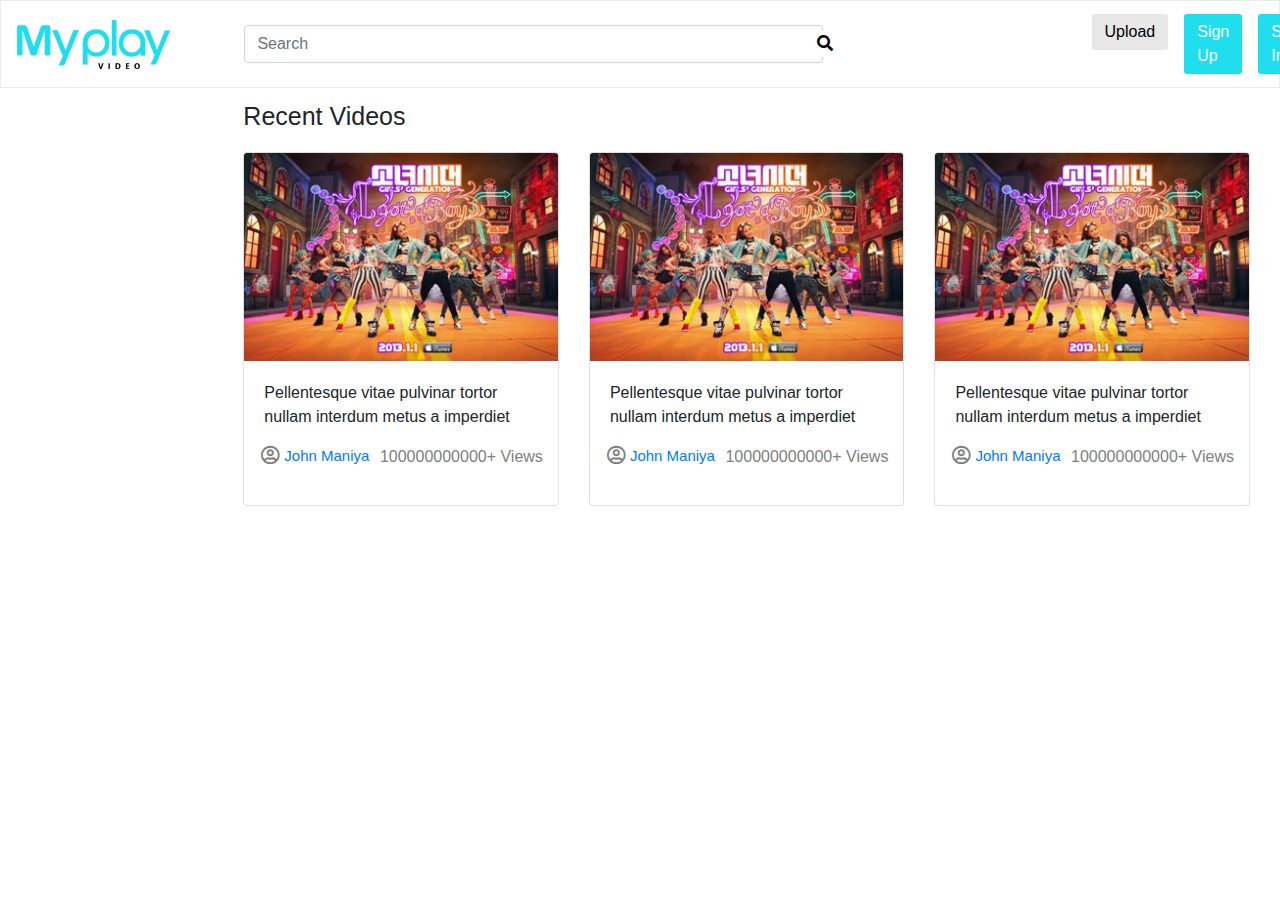
==== index.html @ 96ca70aa "add" ====
<!DOCTYPE html>
<html lang="en">
<head>
    <meta charset="UTF-8">
    <meta http-equiv="X-UA-Compatible" content="IE=edge">
    <meta name="viewport" content="width=device-width, initial-scale=1.0">
    <!-- Latest compiled and minified CSS -->
<link rel="stylesheet" href="https://maxcdn.bootstrapcdn.com/bootstrap/4.5.2/css/bootstrap.min.css">

<link href="https://cdnjs.cloudflare.com/ajax/libs/font-awesome/5.13.0/css/all.min.css" rel="stylesheet">

<!-- jQuery library -->
<script src="https://ajax.googleapis.com/ajax/libs/jquery/3.5.1/jquery.min.js"></script>

<!-- Popper JS -->
<script src="https://cdnjs.cloudflare.com/ajax/libs/popper.js/1.16.0/umd/popper.min.js"></script>

<!-- Latest compiled JavaScript -->
<script src="https://maxcdn.bootstrapcdn.com/bootstrap/4.5.2/js/bootstrap.min.js"></script>

<link rel="stylesheet" href="style.css">




    <title>My Play a Entertainment Category </title>
</head>
<body>
    <div class="">
        <nav class="navbar navbar-expand-lg navbar-light " style="border:.5px solid rgb(235, 235, 235)">
            <a class="navbar-brand" href="#">
                <img src="images/logo.png">
            </a>
            <button class="navbar-toggler" type="button" data-toggle="collapse" data-target="#navbarSupportedContent" aria-controls="navbarSupportedContent" aria-expanded="false" aria-label="Toggle navigation">
              <span class="navbar-toggler-icon"></span>
            </button>
          
            <div class="collapse navbar-collapse" id="navbarSupportedContent">

              <form class="form-inline my-2 col-md-10 my-lg-0">
                <input class="form-control col-md-8 search-input" type="search" placeholder="Search" aria-label="Search">
                <button class="search" type="submit"><i class="fas fa-search"></i></button>
              </form>
              <ul class="navbar-nav ml-auto">
                <li class="nav-btn-s" class="nav-item active">
                  <a class="nav-link nav-link-1 nav-link-a" href="#">Upload <span class="sr-only">(current)</span></a>
                </li>
                <li class="nav-btn-s" class="nav-item">
                  <a class="nav-link-a nav-link" href="#">Sign Up</a>
                </li>
                <li class="nav-btn-s"  class="nav-item">
                    <a class="nav-link-a nav-link" href="#">Sign In</a>
                  </li>
              </ul>
            </div>
          </nav>
          <div class="col-md-12">
              <div class="row">
                <div class="col-md-2">
                    <div style="width:100%"></div>
                </div>
                <div class="col-md-10"style="padding-top:10px">
                    <div class="col-md-12">
                        <p style="font-size: 25px;font-weight:500 ;">Recent Videos</p>
                        <div class="row">
                            <div class="col-md-4">
                                <div class="card "  >
                                    <img class="card-img-top" src="images/t1.jpg" alt="Card image cap">
                                    <div class="card-body">
                                      <p class="card-text">Pellentesque vitae pulvinar tortor nullam interdum metus a imperdiet</p>
                                      <div class="row">
                                        <i style="font-size:19px; color:gray; text-align: center;margin-left: 12px;" class="far fa-user-circle"></i>
                                        <a href="#" style="font-size:15px; text-align: center;margin-left: 5px;">John Maniya</a>
                                        <p class="ml-auto" style="margin-right: 10px;color:gray">100000000000+ Views</p>
                                    </div>
                                    </div>
                                  </div>
                            </div>
                            <div class="col-md-4">
                                <div class="card "  >
                                    <img class="card-img-top" src="images/t1.jpg" alt="Card image cap">
                                    <div class="card-body">
                                      <p class="card-text">Pellentesque vitae pulvinar tortor nullam interdum metus a imperdiet</p>
                                      <div class="row">
                                        <i style="font-size:19px ; color:gray; text-align: center;margin-left: 12px;" class="far fa-user-circle"></i>
                                        <a href="#" style="font-size:15px; text-align: center;margin-left: 5px;">John Maniya</a>
                                        <p class="ml-auto" style="margin-right: 10px;color:gray">100000000000+ Views</p>
                                    </div>
                                    </div>
                                  </div>
                            </div>
                            <div class="col-md-4">
                                <div class="card "  >
                                    <img class="card-img-top" src="images/t1.jpg" alt="Card image cap">
                                    <div class="card-body">
                                      <p class="card-text">Pellentesque vitae pulvinar tortor nullam interdum metus a imperdiet</p>
                                      <div class="row">
                                        <i style="font-size:19px ; color:gray; text-align: center;margin-left: 12px;" class="far fa-user-circle"></i>
                                        <a href="#" style="font-size:15px; text-align: center;margin-left: 5px;">John Maniya</a>
                                        <p class="ml-auto" style="margin-right: 10px;color:gray">100000000000+ Views</p>
                                    </div>
                                    </div>
                                  </div>
                            </div>
                        </div>
                    </div>
                </div>
              </div>

          </div>
    </div>
</body>
</html>
---- style.css ----
.nav-btn-s{
   
    padding:5px 8px;
}

.nav-link-a{
    background:#21DEEF;
    padding:6px 13px !important;
    border-radius: 3px;
    color:white !important;
    transition:.4s;
}

.nav-link-a:hover{
    background:rgb(231, 231, 231);
    color: #000 !important;

}
.nav-link-1{
    background:rgb(231, 231, 231);
    border-radius: 3px;
    color: #000 !important;
}
.search-input{
    position: relative;
    margin-left: 5%;
}

.search{
    position: absolute;
    text-align: right;
    border: none !important;
    background-color: white !important;
    margin-left: 68%;
}
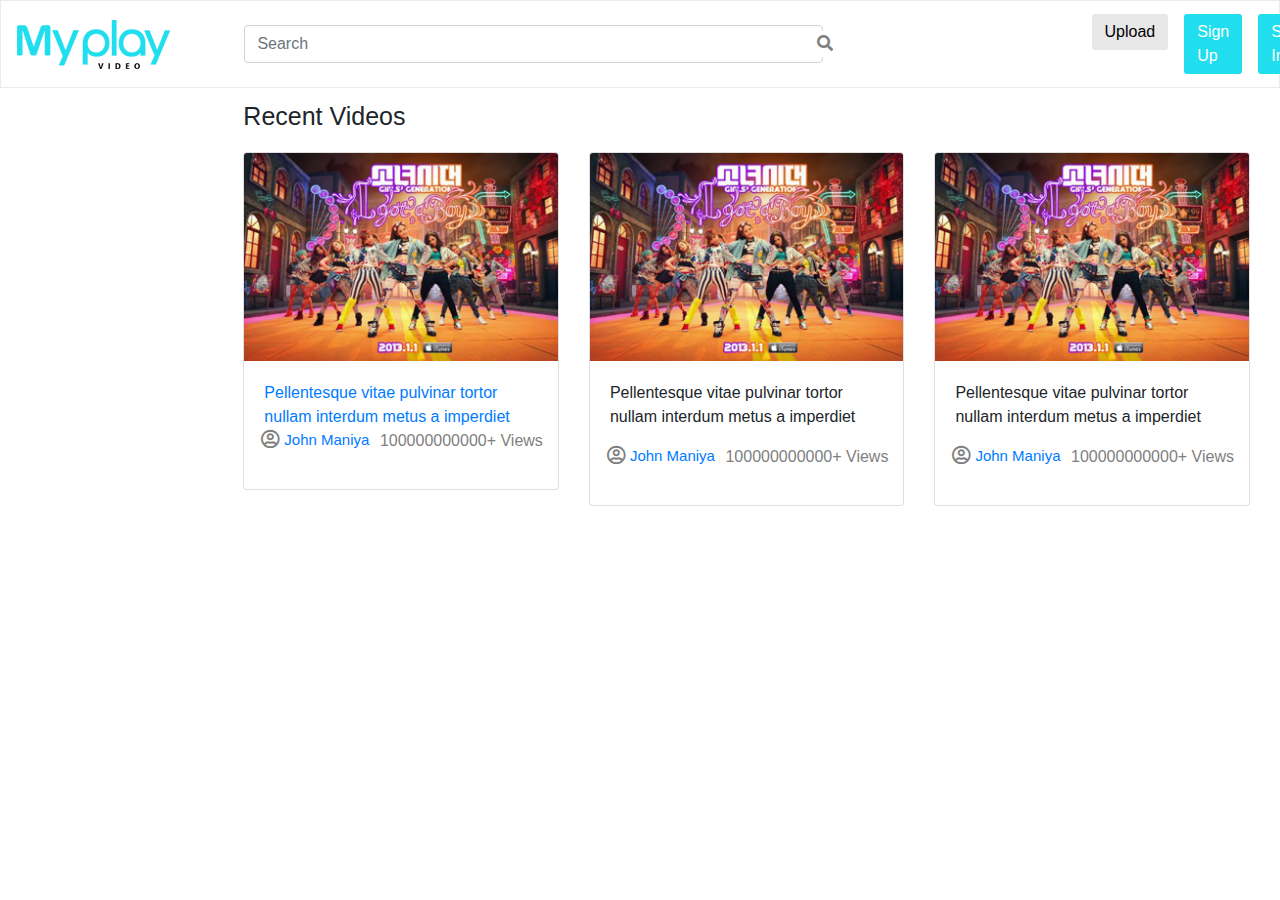
==== commit d024c1e4: "changes" ====
--- a/index.html
+++ b/index.html
@@ -20,10 +20,8 @@
 
 <link rel="stylesheet" href="style.css">
 
-
-
-
     <title>My Play a Entertainment Category </title>
+    
 </head>
 <body>
     <div class="">
@@ -43,7 +41,7 @@
               </form>
               <ul class="navbar-nav ml-auto">
                 <li class="nav-btn-s" class="nav-item active">
-                  <a class="nav-link nav-link-1 nav-link-a" href="#">Upload <span class="sr-only">(current)</span></a>
+                  <a class="nav-link nav-link-1 nav-link-a" href="single.html">Upload <span class="sr-only">(current)</span></a>
                 </li>
                 <li class="nav-btn-s" class="nav-item">
                   <a class="nav-link-a nav-link" href="#">Sign Up</a>
@@ -64,6 +62,7 @@
                         <p style="font-size: 25px;font-weight:500 ;">Recent Videos</p>
                         <div class="row">
                             <div class="col-md-4">
+                              <a href="./single.html">
                                 <div class="card "  >
                                     <img class="card-img-top" src="images/t1.jpg" alt="Card image cap">
                                     <div class="card-body">
@@ -75,6 +74,7 @@
                                     </div>
                                     </div>
                                   </div>
+                                </a>
                             </div>
                             <div class="col-md-4">
                                 <div class="card "  >
@@ -108,6 +108,7 @@
               </div>
 
           </div>
+         
     </div>
 </body>
 </html>--- a/style.css
+++ b/style.css
@@ -32,4 +32,5 @@
     border: none !important;
     background-color: white !important;
     margin-left: 68%;
+    color: gray;
 }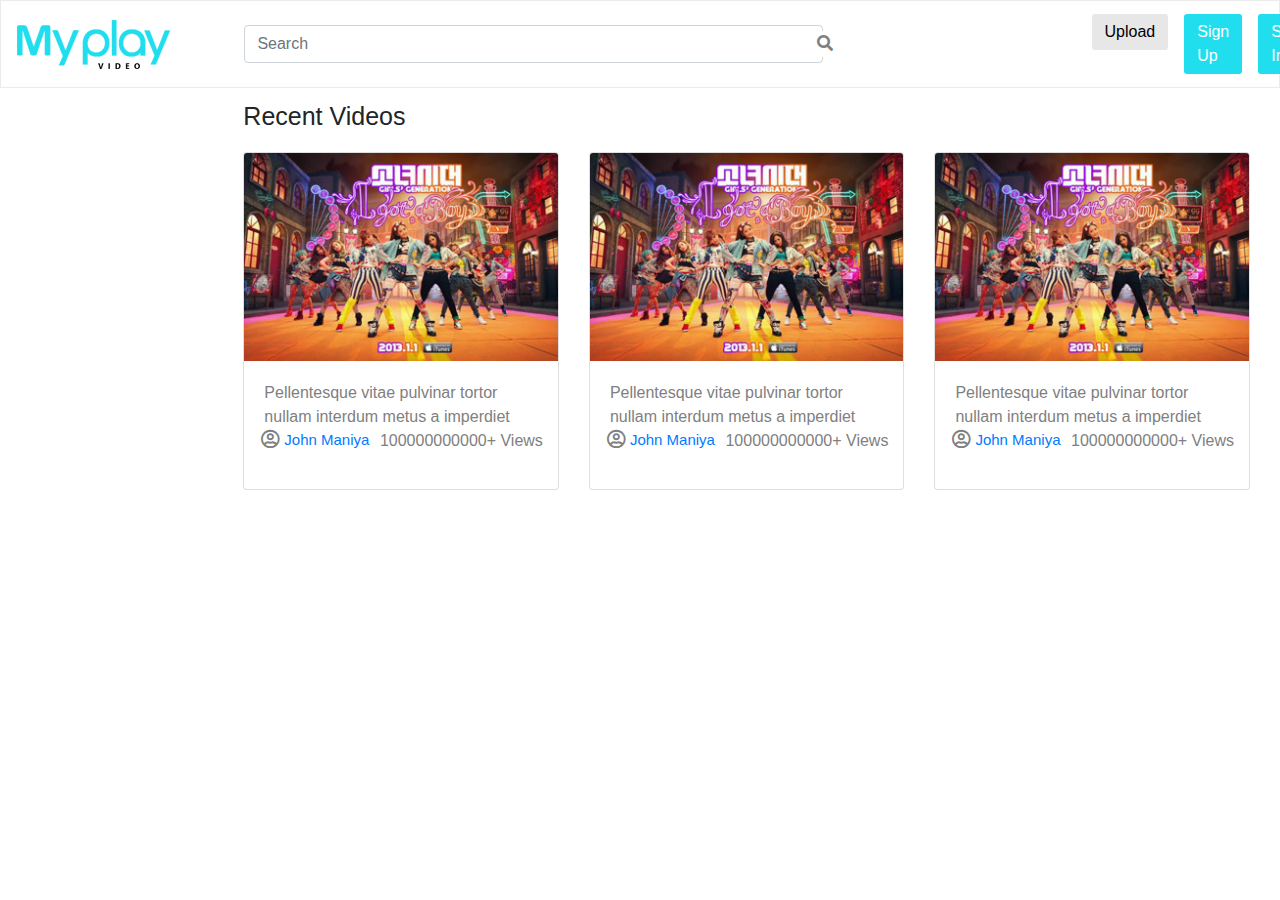
==== commit 46bda24b: "add" ====
--- a/index.html
+++ b/index.html
@@ -62,7 +62,7 @@
                         <p style="font-size: 25px;font-weight:500 ;">Recent Videos</p>
                         <div class="row">
                             <div class="col-md-4">
-                              <a href="./single.html">
+                              <a style="color: gray;" href="./single.html">
                                 <div class="card "  >
                                     <img class="card-img-top" src="images/t1.jpg" alt="Card image cap">
                                     <div class="card-body">
@@ -77,30 +77,34 @@
                                 </a>
                             </div>
                             <div class="col-md-4">
+                              <a style="color: gray;" href="./single.html">
                                 <div class="card "  >
                                     <img class="card-img-top" src="images/t1.jpg" alt="Card image cap">
                                     <div class="card-body">
                                       <p class="card-text">Pellentesque vitae pulvinar tortor nullam interdum metus a imperdiet</p>
                                       <div class="row">
-                                        <i style="font-size:19px ; color:gray; text-align: center;margin-left: 12px;" class="far fa-user-circle"></i>
+                                        <i style="font-size:19px; color:gray; text-align: center;margin-left: 12px;" class="far fa-user-circle"></i>
                                         <a href="#" style="font-size:15px; text-align: center;margin-left: 5px;">John Maniya</a>
                                         <p class="ml-auto" style="margin-right: 10px;color:gray">100000000000+ Views</p>
                                     </div>
                                     </div>
                                   </div>
+                                </a>
                             </div>
                             <div class="col-md-4">
+                              <a style="color: gray;" href="./single.html">
                                 <div class="card "  >
                                     <img class="card-img-top" src="images/t1.jpg" alt="Card image cap">
                                     <div class="card-body">
                                       <p class="card-text">Pellentesque vitae pulvinar tortor nullam interdum metus a imperdiet</p>
                                       <div class="row">
-                                        <i style="font-size:19px ; color:gray; text-align: center;margin-left: 12px;" class="far fa-user-circle"></i>
+                                        <i style="font-size:19px; color:gray; text-align: center;margin-left: 12px;" class="far fa-user-circle"></i>
                                         <a href="#" style="font-size:15px; text-align: center;margin-left: 5px;">John Maniya</a>
                                         <p class="ml-auto" style="margin-right: 10px;color:gray">100000000000+ Views</p>
                                     </div>
                                     </div>
                                   </div>
+                                </a>
                             </div>
                         </div>
                     </div>
